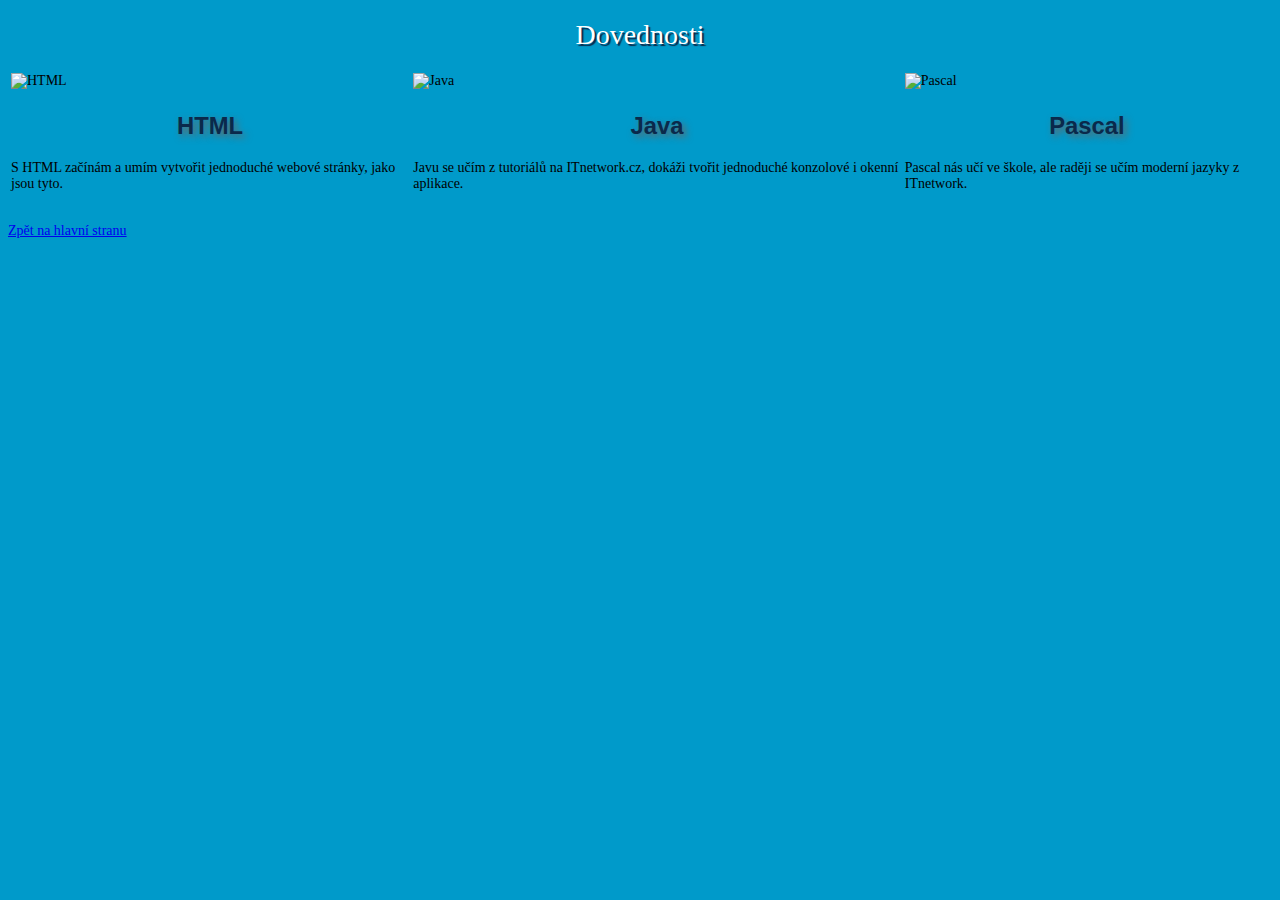
==== dovednosti.html @ 332f2368 "rozsireni projektu o dalsi stranky a elementy" ====
<!DOCTYPE html>
<html lang="cs-cz">

<head>
    <meta charset="utf-8" />
    <title>Dovednosti</title>
    <link rel="stylesheet" href="styl.css" type="text/css">

</head>

<body>
<h1>Dovednosti</h1>

<table>
    <tr>
        <td>
            <img src="obrazky/html.png" alt="HTML" />
        </td>
        <td>
            <img src="obrazky/java.png" alt="Java" />
        </td>
        <td>
            <img src="obrazky/pascal.png" alt="Pascal" />
        </td>
    </tr>
    <tr>
        <td>
            <h2>HTML</h2>
            <p>S HTML začínám a umím vytvořit jednoduché webové stránky, jako jsou tyto.</p>
        </td>
        <td>
            <h2>Java</h2>
            <p>Javu se učím z tutoriálů na ITnetwork.cz, dokáži tvořit jednoduché konzolové i okenní aplikace.</p>
        </td>
        <td>
            <h2>Pascal</h2>
            <p>Pascal nás učí ve škole, ale raději se učím moderní jazyky z ITnetwork.</p>
        </td>
    </tr>
</table>

<p><a href="index.html">Zpět na hlavní stranu</a></p>
</body>

</html>
---- styl.css ----
body {
    font-family: Verdana;
    font-size: 14px;
    background: #009aca;
}

article {
    background: url("obrazky/pozadi.png") #009aca;
}

article header {
    width: 250px;
    float: left;
}

article section {
    width: 710px;
    float: left;
    background: white;
    border: 2px solid #006797;
}

h1 {
    font-size: 2em;
    font-weight: normal;
    color: white;
    text-align: center;
    text-shadow: 2px 2px 1px #0a294b;
}

h2 {
    text-align: center;
    text-shadow: 3px 3px 7px #666666;
    font-family: Arial;
    color: #0a294b;
    font-size: 1.7em;
}

.centrovany {
    text-align: center;
}

.vlevo {
    float: left;
}

.cistic {
    clear: both;
}
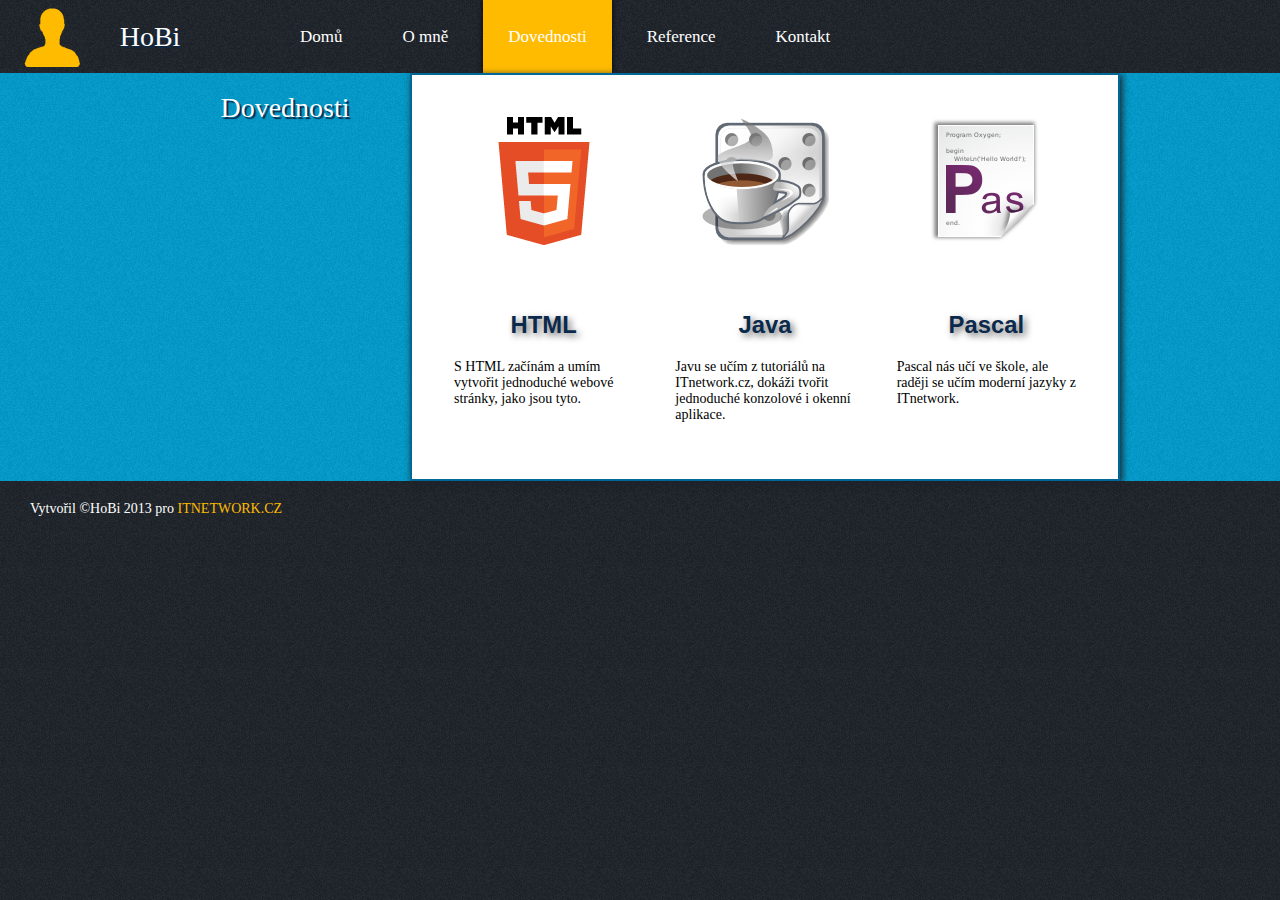
==== commit b87457a6: "doplneni souboru + uprava stranek" ====
--- a/dovednosti.html
+++ b/dovednosti.html
@@ -9,37 +9,61 @@
 </head>
 
 <body>
-<h1>Dovednosti</h1>
+<header>
+    <div id="logo"><h1>HoBi</h1></div>
+    <nav>
+        <ul>
+            <li><a href="index.html">Domů</a></li>
+            <li><a href="omne.html">O mně</a></li>
+            <li class="aktivni"><a href="dovednosti.html">Dovednosti</a></li>
+            <li><a href="reference.html">Reference</a></li>
+            <li><a href="kontakt.html">Kontakt</a></li>
+        </ul>
+    </nav>
+</header>
 
-<table>
-    <tr>
-        <td>
-            <img src="obrazky/html.png" alt="HTML" />
-        </td>
-        <td>
-            <img src="obrazky/java.png" alt="Java" />
-        </td>
-        <td>
-            <img src="obrazky/pascal.png" alt="Pascal" />
-        </td>
-    </tr>
-    <tr>
-        <td>
-            <h2>HTML</h2>
-            <p>S HTML začínám a umím vytvořit jednoduché webové stránky, jako jsou tyto.</p>
-        </td>
-        <td>
-            <h2>Java</h2>
-            <p>Javu se učím z tutoriálů na ITnetwork.cz, dokáži tvořit jednoduché konzolové i okenní aplikace.</p>
-        </td>
-        <td>
-            <h2>Pascal</h2>
-            <p>Pascal nás učí ve škole, ale raději se učím moderní jazyky z ITnetwork.</p>
-        </td>
-    </tr>
-</table>
+<article>
+    <div id="centrovac">
+        <header>
+            <h1>Dovednosti</h1>
+        </header>
+        <section>
+            <table id="dovednosti">
+                <tr class="centrovany">
+                    <td>
+                        <img src="obrazky/html.png" alt="HTML" />
+                    </td>
+                    <td>
+                        <img src="obrazky/java.png" alt="Java" />
+                    </td>
+                    <td>
+                        <img src="obrazky/pascal.png" alt="Pascal" />
+                    </td>
+                </tr>
+                <tr>
+                    <td>
+                        <h2>HTML</h2>
+                        <p>S HTML začínám a umím vytvořit jednoduché webové stránky, jako jsou tyto.</p>
+                    </td>
+                    <td>
+                        <h2>Java</h2>
+                        <p>Javu se učím z tutoriálů na ITnetwork.cz, dokáži tvořit jednoduché konzolové i okenní aplikace.</p>
+                    </td>
+                    <td>
+                        <h2>Pascal</h2>
+                        <p>Pascal nás učí ve škole, ale raději se učím moderní jazyky z ITnetwork.</p>
+                    </td>
+                </tr>
+            </table>
+        </section>
+        <div class="cistic"></div>
+    </div>
 
-<p><a href="index.html">Zpět na hlavní stranu</a></p>
+</article>
+
+<footer>
+    Vytvořil &copy;HoBi 2013 pro <a href="http://itnetwork.cz">ITNETWORK.CZ</a>
+</footer>
 </body>
 
 </html>--- a/styl.css
+++ b/styl.css
@@ -1,8 +1,13 @@
 
 body {
-    font-family: Verdana;
-    font-size: 14px;
-    background: #009aca;
+    background: url('obrazky/pozadi_sede.png') #1c2228;
+    margin: 0px;
+    font: 14px Verdana;
+    min-width: 960px;
+}
+
+header {
+    height: 73px;
 }
 
 article {
@@ -15,10 +20,12 @@
 }
 
 article section {
-    width: 710px;
+    width: 666px;
     float: left;
     background: white;
     border: 2px solid #006797;
+    box-shadow: 2px 2px 7px #1c2228;
+    padding: 20px;
 }
 
 h1 {
@@ -37,6 +44,41 @@
     font-size: 1.7em;
 }
 
+nav ul {
+    margin: 0px;
+    list-style-type: none;
+}
+
+nav ul li {
+    float: left;
+    padding: 0px 25px;
+    margin: 0 5px;
+    font-size: 17px;
+    height: 73px;
+    line-height: 4.3em;
+}
+
+nav a {
+    color: white;
+    text-decoration: none;
+}
+
+nav ul li:hover, .aktivni {
+    background: #ffbb00;
+    box-shadow: 0px 0px 5px black;
+}
+
+footer {
+    height: 40px;
+    color: white;
+    margin: 20px 0 0 30px;
+}
+
+footer a {
+    color:  #ffbb00;
+    text-decoration: none;
+}
+
 .centrovany {
     text-align: center;
 }
@@ -47,4 +89,35 @@
 
 .cistic {
     clear: both;
+}
+
+#logo {
+    background: url('obrazky/logo.png') no-repeat;
+    width: 250px;
+    height: 60px;
+    float: left;
+    margin: 7px 0px 0px 20px;
+}
+
+#logo h1 {
+    margin: 14px 0px 0px 10px;
+}
+
+#centrovac {
+    margin: 0px auto;
+    width: 960px;
+}
+
+#dovednosti td {
+    width: 33%;
+    padding: 20px;
+    vertical-align: top;
+    border-collapse: collapse;
+}
+
+#reference img {
+    border: 1px solid gray;
+    padding: 6px;
+    box-shadow: 3px 3px 6px #999999;
+    margin-right: 6px;
 }